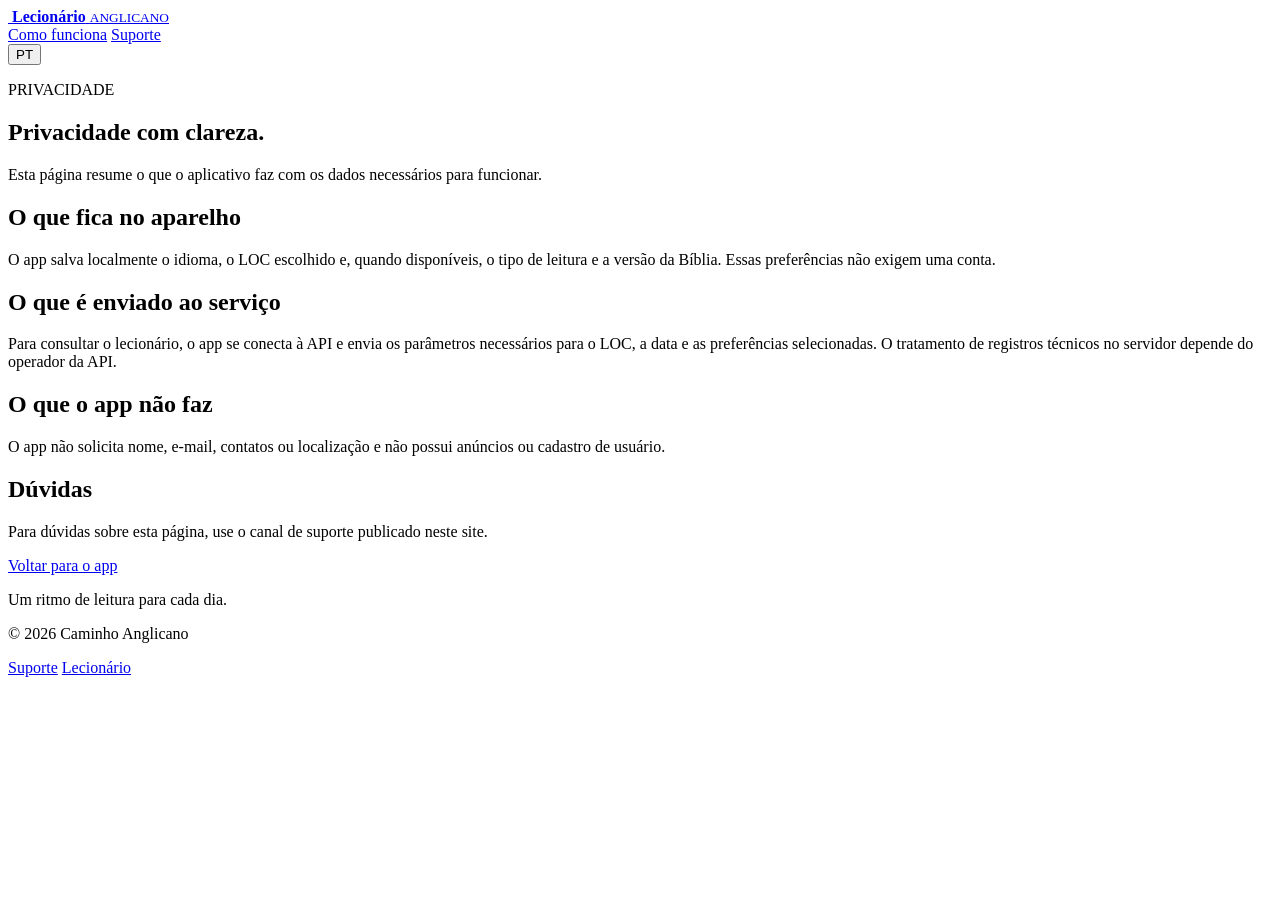
==== site/privacidade/index.html @ 0e271846 "feat: add Vercel marketing and support site" ====
<!doctype html>
<html lang="pt-BR">
  <head>
    <meta charset="utf-8">
    <meta name="viewport" content="width=device-width, initial-scale=1">
    <meta name="theme-color" content="#f4f0e7">
    <meta name="description" content="Informações de privacidade do Lecionário Anglicano.">
    <link rel="canonical" href="https://lecionarioapp.caminhoanglicano.com.br/privacidade/">
    <link rel="icon" type="image/png" href="/assets/icon.png">
    <link rel="stylesheet" href="/assets/styles.css">
    <title>Privacidade · Lecionário Anglicano</title>
  </head>
  <body data-page="privacy">
    <header class="site-header site-header--light">
      <a class="brand" href="/" aria-label="Lecionário Anglicano" data-i18n-attr="aria-label:brandAria">
        <img class="brand-mark" src="/assets/icon.png" alt="">
        <span class="brand-copy">
          <strong class="brand-name" data-i18n="brand">Lecionário</strong>
          <small class="brand-subline" data-i18n="brandSubline">ANGLICANO</small>
        </span>
      </a>
      <nav class="site-nav" aria-label="Navegação principal">
        <a href="/#como-funciona" data-i18n="navHow">Como funciona</a>
        <a href="/suporte/" data-i18n="navSupport">Suporte</a>
      </nav>
      <div class="language-switcher">
        <button class="language-button" type="button" data-language-menu aria-expanded="false" aria-controls="language-options" aria-label="Idioma">
          <span data-current-locale>PT</span>
        </button>
        <div class="language-options" id="language-options" data-language-options hidden>
          <button class="language-option" type="button" data-locale-choice="pt">Português (Brasil)</button>
          <button class="language-option" type="button" data-locale-choice="en">English</button>
          <button class="language-option" type="button" data-locale-choice="es">Español</button>
        </div>
      </div>
    </header>

    <main class="page-main">
      <section class="inner-hero">
        <p class="section-eyebrow" data-i18n="privacyEyebrow">PRIVACIDADE</p>
        <h1 data-i18n="privacyTitle">Privacidade com clareza.</h1>
        <p data-i18n="privacyIntro">Esta página resume o que o aplicativo faz com os dados necessários para funcionar.</p>
      </section>

      <section class="privacy-layout" aria-label="Informações de privacidade">
        <article class="privacy-card">
          <h2 data-i18n="privacy1Title">O que fica no aparelho</h2>
          <p data-i18n="privacy1Text">O app salva localmente o idioma, o LOC escolhido e, quando disponíveis, o tipo de leitura e a versão da Bíblia. Essas preferências não exigem uma conta.</p>
        </article>
        <article class="privacy-card">
          <h2 data-i18n="privacy2Title">O que é enviado ao serviço</h2>
          <p data-i18n="privacy2Text">Para consultar o lecionário, o app se conecta à API e envia os parâmetros necessários para o LOC, a data e as preferências selecionadas. O tratamento de registros técnicos no servidor depende do operador da API.</p>
        </article>
        <article class="privacy-card">
          <h2 data-i18n="privacy3Title">O que o app não faz</h2>
          <p data-i18n="privacy3Text">O app não solicita nome, e-mail, contatos ou localização e não possui anúncios ou cadastro de usuário.</p>
        </article>
        <article class="privacy-card">
          <h2 data-i18n="privacy4Title">Dúvidas</h2>
          <p data-i18n="privacy4Text">Para dúvidas sobre esta página, use o canal de suporte publicado neste site.</p>
        </article>
      </section>

      <div class="privacy-back">
        <a class="button button-dark" href="/" data-i18n="privacyBack">Voltar para o app</a>
      </div>
    </main>

    <footer class="site-footer">
      <p data-i18n="footerTag">Um ritmo de leitura para cada dia.</p>
      <p data-footer-rights>© 2026 Caminho Anglicano</p>
      <nav class="footer-links" aria-label="Links do rodapé">
        <a href="/suporte/" data-i18n="navSupport">Suporte</a>
        <a href="/" data-i18n="brand">Lecionário</a>
      </nav>
    </footer>

    <script src="/config.js"></script>
    <script src="/assets/site.js"></script>
  </body>
</html>
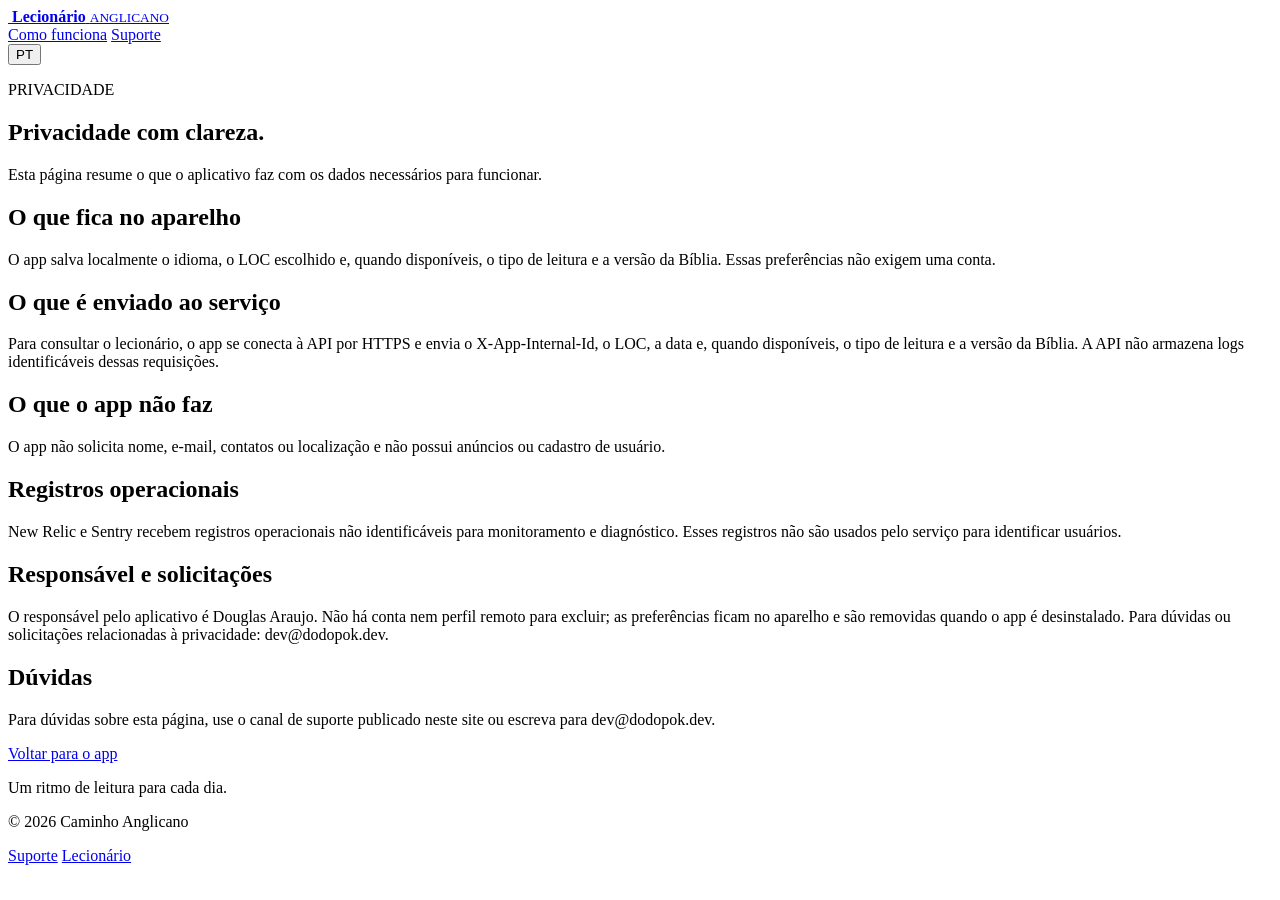
==== commit a63e39fc: "feat: publish privacy contacts and app links" ====
--- a/site/privacidade/index.html
+++ b/site/privacidade/index.html
@@ -49,15 +49,23 @@
         </article>
         <article class="privacy-card">
           <h2 data-i18n="privacy2Title">O que é enviado ao serviço</h2>
-          <p data-i18n="privacy2Text">Para consultar o lecionário, o app se conecta à API e envia os parâmetros necessários para o LOC, a data e as preferências selecionadas. O tratamento de registros técnicos no servidor depende do operador da API.</p>
+          <p data-i18n="privacy2Text">Para consultar o lecionário, o app se conecta à API por HTTPS e envia o X-App-Internal-Id, o LOC, a data e, quando disponíveis, o tipo de leitura e a versão da Bíblia. A API não armazena logs identificáveis dessas requisições.</p>
         </article>
         <article class="privacy-card">
           <h2 data-i18n="privacy3Title">O que o app não faz</h2>
           <p data-i18n="privacy3Text">O app não solicita nome, e-mail, contatos ou localização e não possui anúncios ou cadastro de usuário.</p>
         </article>
         <article class="privacy-card">
-          <h2 data-i18n="privacy4Title">Dúvidas</h2>
-          <p data-i18n="privacy4Text">Para dúvidas sobre esta página, use o canal de suporte publicado neste site.</p>
+          <h2 data-i18n="privacy4Title">Registros operacionais</h2>
+          <p data-i18n="privacy4Text">New Relic e Sentry recebem registros operacionais não identificáveis para monitoramento e diagnóstico. Esses registros não são usados pelo serviço para identificar usuários.</p>
+        </article>
+        <article class="privacy-card">
+          <h2 data-i18n="privacy5Title">Responsável e solicitações</h2>
+          <p data-i18n="privacy5Text">O responsável pelo aplicativo é Douglas Araujo. Não há conta nem perfil remoto para excluir; as preferências ficam no aparelho e são removidas quando o app é desinstalado. Para dúvidas ou solicitações relacionadas à privacidade: dev@dodopok.dev.</p>
+        </article>
+        <article class="privacy-card">
+          <h2 data-i18n="privacy6Title">Dúvidas</h2>
+          <p data-i18n="privacy6Text">Para dúvidas sobre esta página, use o canal de suporte publicado neste site ou escreva para dev@dodopok.dev.</p>
         </article>
       </section>
 
